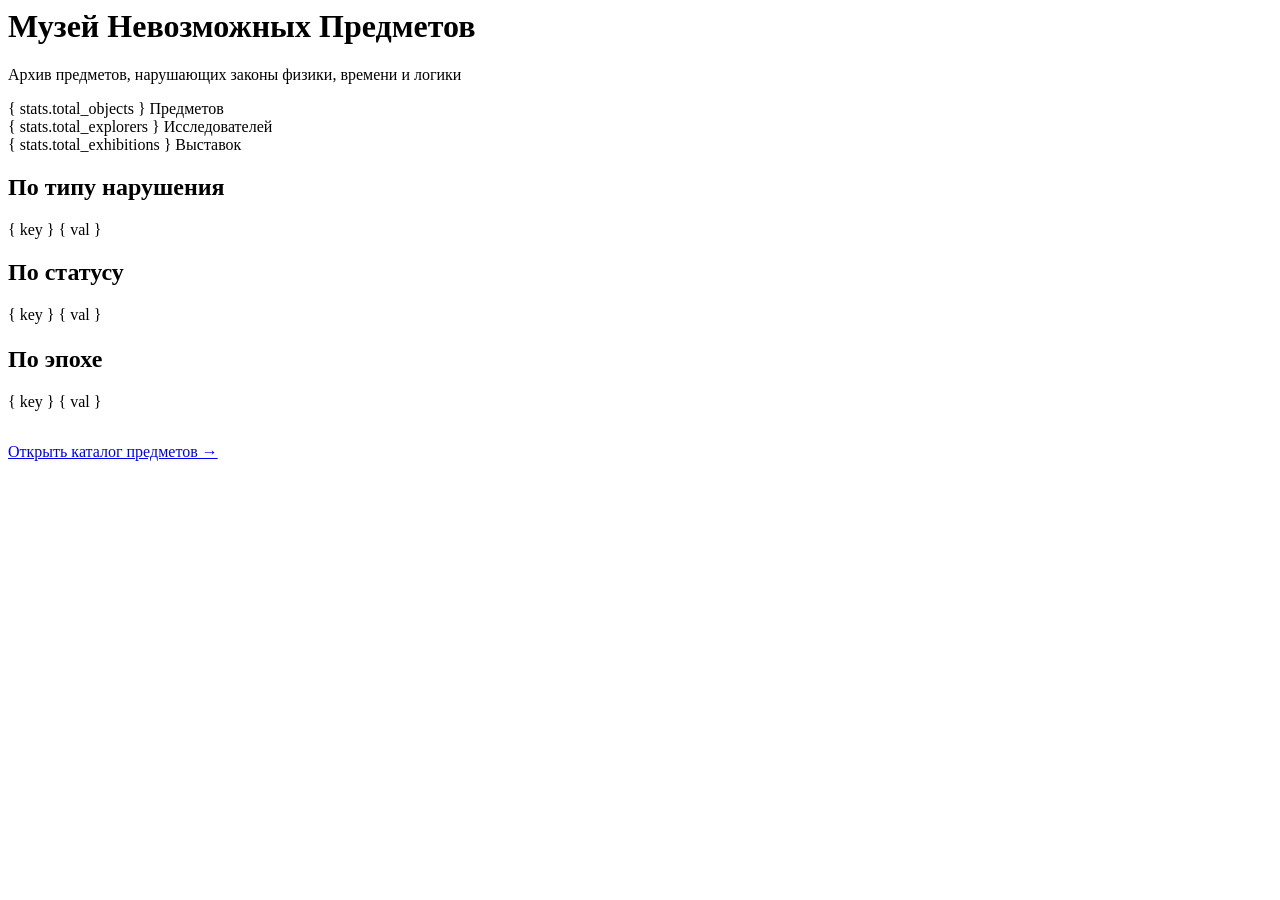
==== frontend/ui/dashboard.html @ 6ca58796 "Initial: Sanic + Nue 2.0 + PostgreSQL, полный CRUD-API + SPA-фронтенд Бэкенд: - Sanic + Tortoise ORM" ====
<!doctype dhtml lib>

<!-- dashboard -->
<div :is="dashboard">
  <h1>Музей Невозможных Предметов</h1>
  <p class="subtitle">Архив предметов, нарушающих законы физики, времени и логики</p>

  <div class="stats-grid">
    <div class="stat-card">
      <span class="stat-number">{ stats.total_objects }</span>
      <span class="stat-label">Предметов</span>
    </div>
    <div class="stat-card">
      <span class="stat-number">{ stats.total_explorers }</span>
      <span class="stat-label">Исследователей</span>
    </div>
    <div class="stat-card">
      <span class="stat-number">{ stats.total_exhibitions }</span>
      <span class="stat-label">Выставок</span>
    </div>
  </div>

  <div class="stats-columns">
    <div class="stat-list">
      <h2>По типу нарушения</h2>
      <div class="stat-line" :each="[key, val] in Object.entries(stats.by_violation_type || {})">
        <span class="stat-key">{ key }</span>
        <span class="stat-val">{ val }</span>
      </div>
    </div>

    <div>
      <div class="stat-list" style="margin-bottom: 1.4em">
        <h2>По статусу</h2>
        <div class="stat-line" :each="[key, val] in Object.entries(stats.by_status || {})">
          <span class="stat-key"><span class="status { key }">{ key }</span></span>
          <span class="stat-val">{ val }</span>
        </div>
      </div>

      <div class="stat-list">
        <h2>По эпохе</h2>
        <div class="stat-line" :each="[key, val] in Object.entries(stats.by_epoch || {})">
          <span class="stat-key">{ key }</span>
          <span class="stat-val">{ val }</span>
        </div>
      </div>
    </div>
  </div>

  <p class="empty" style="margin-top: 2em">
    <a href="/items">Открыть каталог предметов →</a>
  </p>

  <script>
    this.stats = { total_objects: 0, total_explorers: 0, total_exhibitions: 0 }

    async mounted() {
      const stats = await fetch('/api/stats').then(r => r.json())
      this.update({ stats })
    }
  </script>
</div>
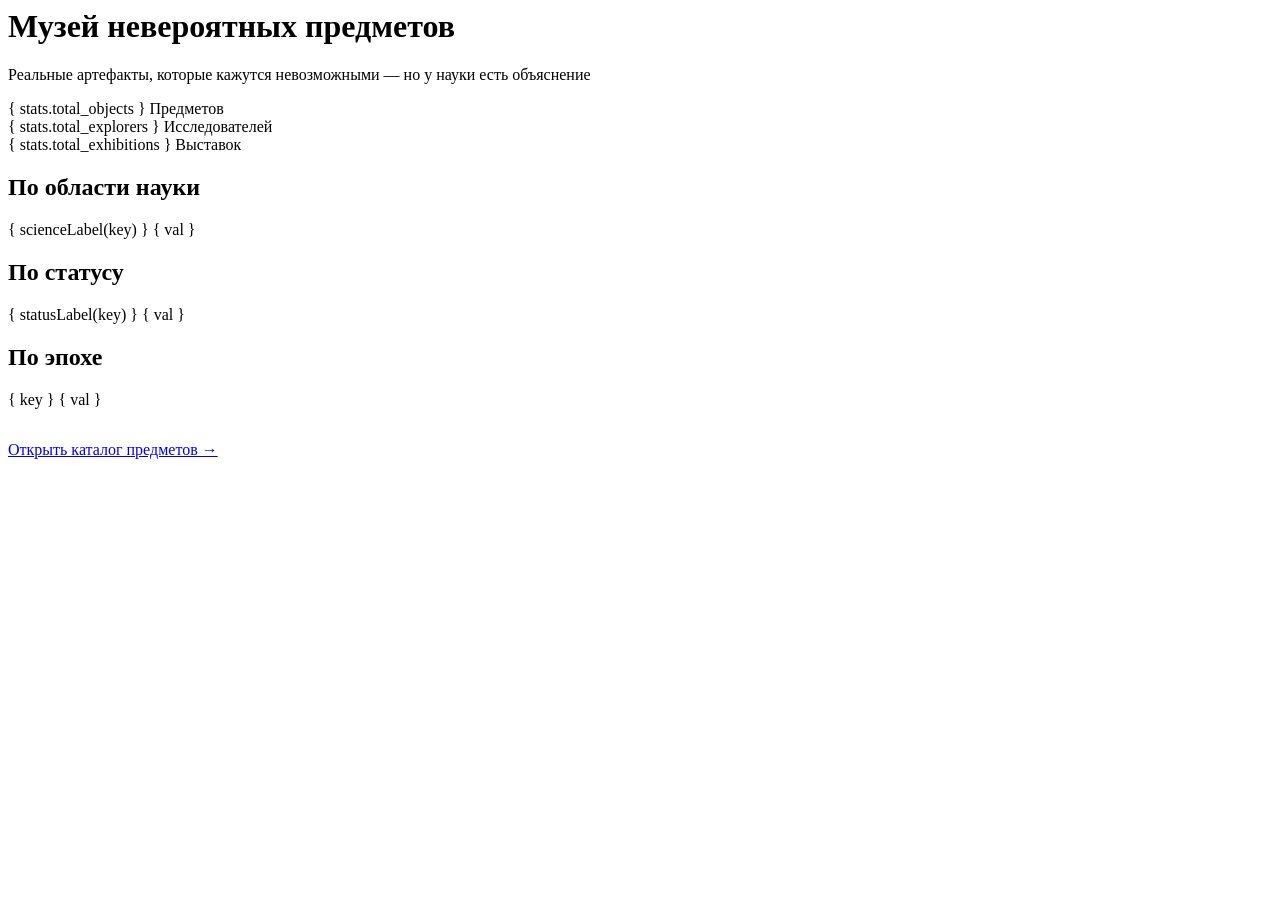
==== commit 16652cd8: "Rebrand museum around real artifacts with scientific explanations Replace fictional objects with sev" ====
--- a/frontend/ui/dashboard.html
+++ b/frontend/ui/dashboard.html
@@ -2,8 +2,8 @@
 
 <!-- dashboard -->
 <div :is="dashboard">
-  <h1>Музей Невозможных Предметов</h1>
-  <p class="subtitle">Архив предметов, нарушающих законы физики, времени и логики</p>
+  <h1>Музей невероятных предметов</h1>
+  <p class="subtitle">Реальные артефакты, которые кажутся невозможными — но у науки есть объяснение</p>
 
   <div class="stats-grid">
     <div class="stat-card">
@@ -22,18 +22,18 @@
 
   <div class="stats-columns">
     <div class="stat-list">
-      <h2>По типу нарушения</h2>
-      <div class="stat-line" :each="[key, val] in Object.entries(stats.by_violation_type || {})">
-        <span class="stat-key">{ key }</span>
+      <h2>По области науки</h2>
+      <div class="stat-line" :each="[key, val] in Object.entries(stats.by_science_field || stats.by_violation_type || {})">
+        <span class="stat-key">{ scienceLabel(key) }</span>
         <span class="stat-val">{ val }</span>
       </div>
     </div>
 
-    <div>
-      <div class="stat-list" style="margin-bottom: 1.4em">
+    <div class="stats-column">
+      <div class="stat-list">
         <h2>По статусу</h2>
         <div class="stat-line" :each="[key, val] in Object.entries(stats.by_status || {})">
-          <span class="stat-key"><span class="status { key }">{ key }</span></span>
+          <span class="stat-key"><span class="status { key }">{ statusLabel(key) }</span></span>
           <span class="stat-val">{ val }</span>
         </div>
       </div>
@@ -54,10 +54,31 @@
 
   <script>
     this.stats = { total_objects: 0, total_explorers: 0, total_exhibitions: 0 }
+    this.scienceLabels = {}
+    this.statusLabels = {}
+
+    scienceLabel(value) {
+      return this.scienceLabels[value] || value
+    }
+
+    statusLabel(value) {
+      return this.statusLabels[value] || value
+    }
 
     async mounted() {
-      const stats = await fetch('/api/stats').then(r => r.json())
-      this.update({ stats })
+      const [stats, meta] = await Promise.all([
+        fetch('/api/stats').then(r => r.json()),
+        fetch('/api/meta').then(r => r.json())
+      ])
+      const scienceLabels = {}
+      for (const field of meta.violation_types || []) {
+        scienceLabels[field.value] = field.label
+      }
+      const statusLabels = {}
+      for (const status of meta.statuses || []) {
+        statusLabels[status.value] = status.label
+      }
+      this.update({ stats, scienceLabels, statusLabels })
     }
   </script>
-</div>+</div>
